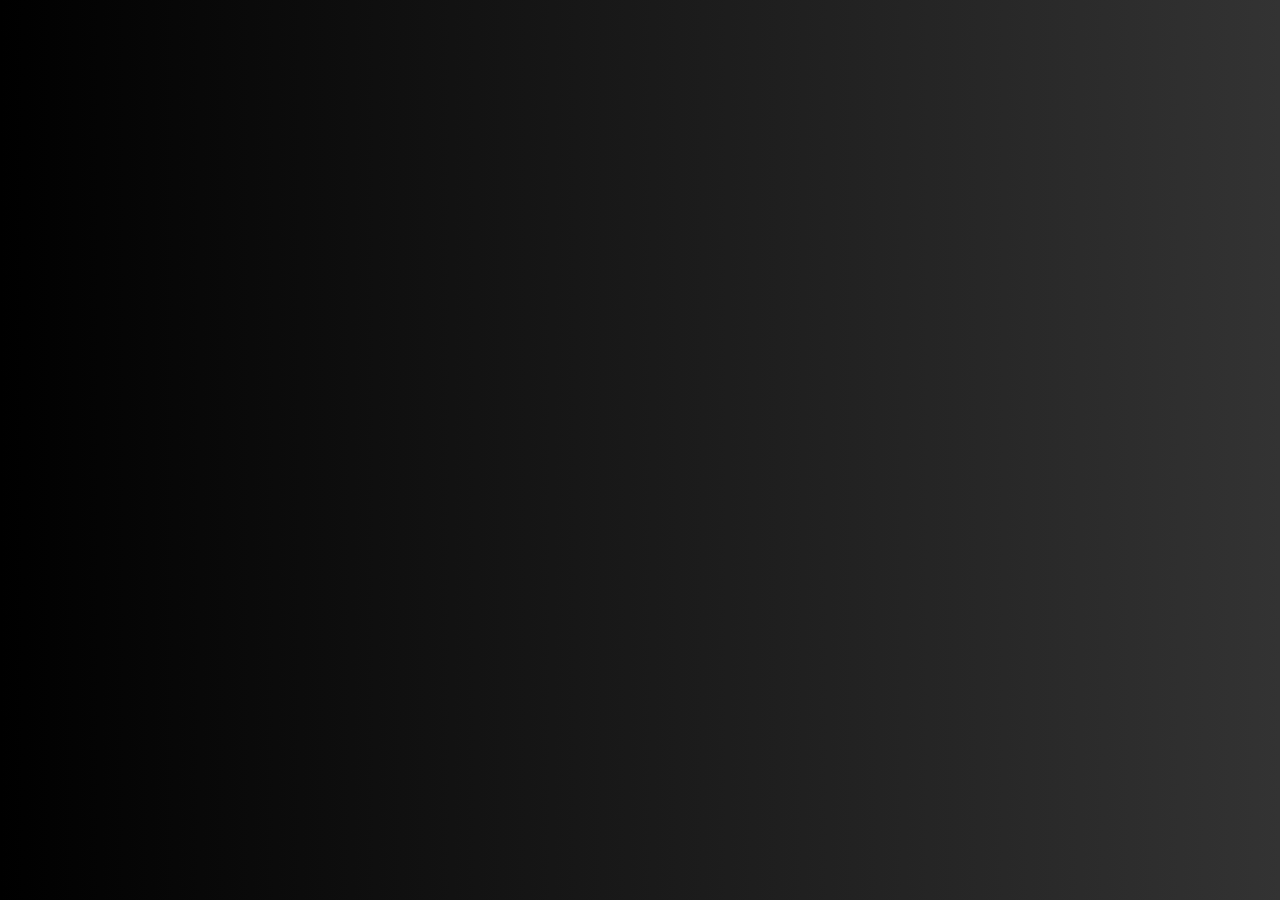
==== index.html @ 6833b4da "third" ====
<!DOCTYPE html>
<html>
<head>
    <meta charset="utf-8">
    <link rel="stylesheet" href="style.css">
</head>
<body>
    <svg id="defs">
        <defs>
            <linearGradient id="gradBlue" x1="0%" y1="0%" x2="100%" y2="0%">
                <stop offset="0%" style="stop-color:#005C99;stop-opacity:1" />
                <stop offset="100%" style="stop-color:#0099FF;stop-opacity:1" />
            </linearGradient>
            <filter id="glow">
                <feColorMatrix type="matrix"
                    values=
                    "0 0 0 0   0
                     0 0 0 0.9 0 
                     0 0 0 0.9 0 
                     0 0 0 1   0"/>
                <feGaussianBlur stdDeviation="5.5" result="coloredBlur"/>
                <feMerge>
                    <feMergeNode in="coloredBlur"/>
                    <feMergeNode in="SourceGraphic"/>
                </feMerge>
            </filter>
        </defs>
    </svg>
    <script src="http://marcneuwirth.com/experiments/globe/d3.custom.js"></script>

    <script src="script.js"></script>
</body>
</html>
---- style.css ----
body {
    background-color: #444444;
    background-image: -webkit-gradient(linear, left top, right bottom, from(#000), to(#333)); 
    background-image: -webkit-linear-gradient(left top, #000, #333);
    background-image: -moz-linear-gradient(left top, #000, #333);
    overflow: hidden;
}

#info {
    position: absolute;
    z-index: 10;
    left: 25px;
    top: 25px;
}

#defs {
    height: 0;
    width:0;
}

.frame {
    fill: none;
    pointer-events: all;
}

.feature {
    fill: #cc001b;
    stroke: #fff;
    stroke-width: .5px;
}


.place,
.place-label {
  fill: #444;
}


.tooltip{
    position: absolute;
    width: 120;
    height: auto;
    font-family: simsun;
    font-size: 14px;
    text-align: center;
    border-style: solid;
    border-width: 10px;
    background-color: white;
    border-radius: 15px;
}



.globe {
    stroke: rgba(255, 255, 255, .5);
    stroke-width: .25px;
}

.star {
    fill: #fff;
    stroke: rgba(255, 255, 255, .5);
    stroke-width: .25px;
}
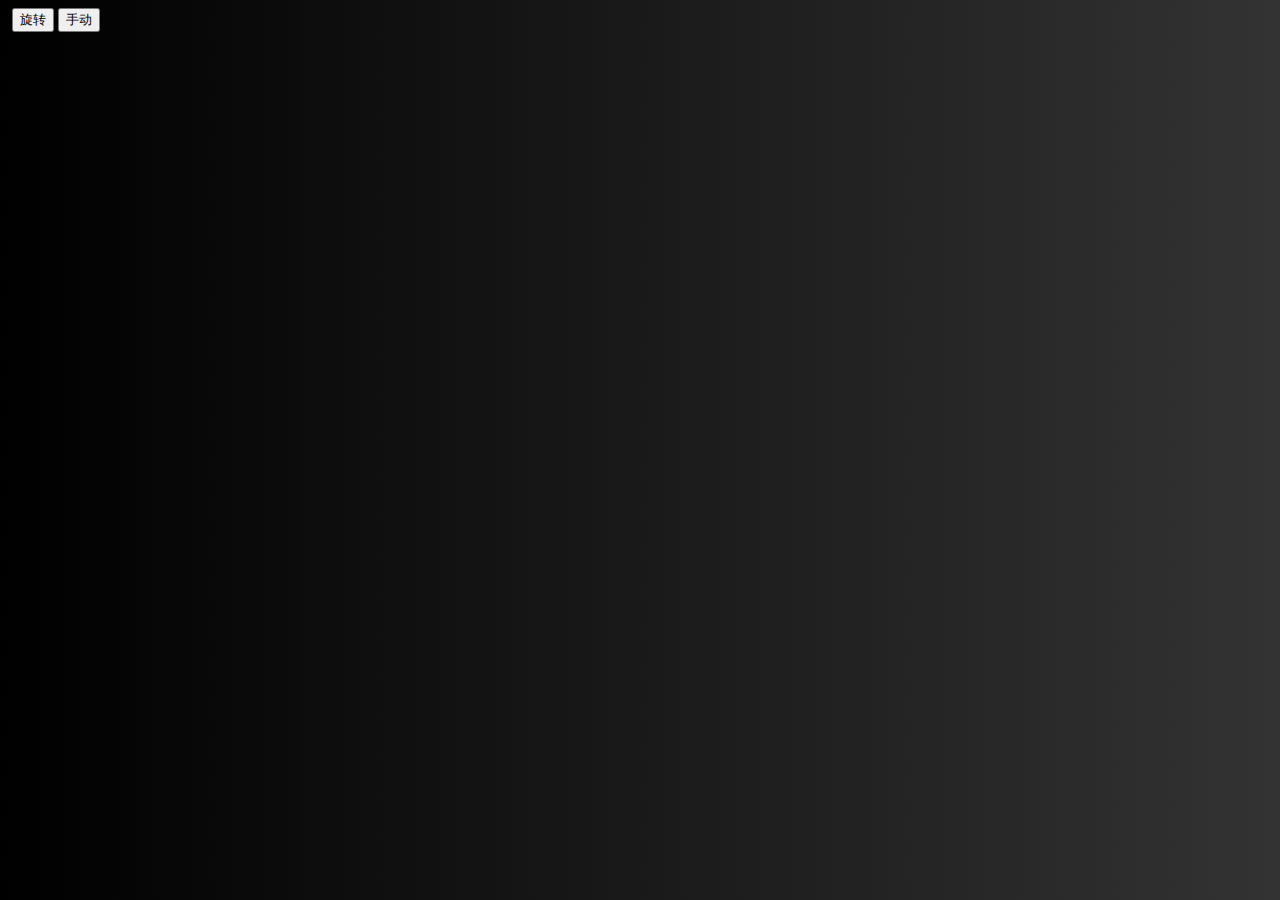
==== commit a504317b: "last" ====
--- a/index.html
+++ b/index.html
@@ -3,6 +3,21 @@
 <head>
     <meta charset="utf-8">
     <link rel="stylesheet" href="style.css">
+
+    <style>
+        .axis path,
+        .axis line{
+            fill: none;
+            stroke: black;
+            shape-rendering: crispEdges;
+        }
+
+        .axis text {
+            font-family: sans-serif;
+            font-size: 11px;
+        }
+    </style>
+
 </head>
 <body>
     <svg id="defs">
@@ -15,8 +30,8 @@
                 <feColorMatrix type="matrix"
                     values=
                     "0 0 0 0   0
-                     0 0 0 0.9 0 
-                     0 0 0 0.9 0 
+                     0 0 0 0.9 0
+                     0 0 0 0.9 0
                      0 0 0 1   0"/>
                 <feGaussianBlur stdDeviation="5.5" result="coloredBlur"/>
                 <feMerge>
@@ -26,8 +41,79 @@
             </filter>
         </defs>
     </svg>
+
+    <script type="text/javascript">
+        var flag = 0;
+        function loadScript(url,callback){
+
+            var script = document.createElement("script");
+            script.type = "text/javascript";
+            script.src = url;
+            if (script.readyState){//IE
+                script.onreadystatechange = function(){
+                    if (script.readyState ==  "loaded" || script.readyState == "complete"){
+                        script.onreadystatechange = null;
+                        eval(callback + '()');
+                    }
+                };
+            } else { //Others: Firefox, Safari, Chrome, and Opera
+                script.onload = function(){
+                    eval(callback + '()');
+                };
+            }
+            document.body.appendChild(script);
+
+            document.body.removeChild(script);
+            console.log(document.body.childNodes);
+            flag = 1;
+        }
+
+        function dropScript(url,callback){
+            if(flag === 1){
+                location.reload();
+                console.log("test1")
+            }
+
+            var script = document.createElement("script");
+            script.type = "text/javascript";
+            script.src = url;
+            if (script.readyState){//IE
+                script.onreadystatechange = function(){
+                    if (script.readyState ==  "loaded" || script.readyState == "complete"){
+                        script.onreadystatechange = null;
+                        eval(callback + '()');
+                    }
+                };
+            } else { //Others: Firefox, Safari, Chrome, and Opera
+                script.onload = function(){
+                    eval(callback + '()');
+                };
+            }
+
+        }
+    </script>
+    <button type="button" onclick="javascript:dropScript('script-still.js');javascript:loadScript('script.js');">旋转</button>
+    <button type="button" onclick="javascript:dropScript('script.js');javascript:loadScript('script-still.js');">手动</button>
+
+
+<!--    <script src="d3//d3.min.js"> </script>-->
+<!--    <script src="d3-geo/dist/d3-geo.js"></script>-->
+<!--    <script src="d3-array/dist/d3-array.min.js"></script>-->
+
     <script src="http://marcneuwirth.com/experiments/globe/d3.custom.js"></script>
 
-    <script src="script.js"></script>
+
+<!--    <script src="test.js" charset="utf-8"></script>-->
+<!--    <script type="text/javascript">-->
+<!--        load_country_data();-->
+<!--        var a, sid;-->
+<!--        setTimeout(function() { sid = create_line_chart(["USA", "CHN", "GBR", "RUS"], "20200201", "20201201", "confirmedIncr")[1];}, 2000);-->
+<!--        setTimeout(function() { remove_svg(sid);}, 4000);-->
+<!--    </script>-->
+
+
+
+
+
 </body>
 </html>--- a/style.css
+++ b/style.css
@@ -38,15 +38,37 @@
 
 .tooltip{
     position: absolute;
-    width: 120;
     height: auto;
     font-family: simsun;
     font-size: 14px;
+    color: white;
     text-align: center;
-    border-style: solid;
     border-width: 10px;
-    background-color: white;
+    background-color: black;
     border-radius: 15px;
+}
+
+
+.tooltip1{
+    position: absolute;
+    height: auto;
+    font-size: 25px;
+    color: red;
+}
+
+.timeShow{
+    position: absolute;
+    width: 120;
+    height: 30;
+    font-family: simsun;
+    font-size: 14px;
+    text-align: center;
+}
+
+.point {
+    fill: none;
+  stroke: #ff0000;
+  stroke-width: 3px;
 }
 
 
